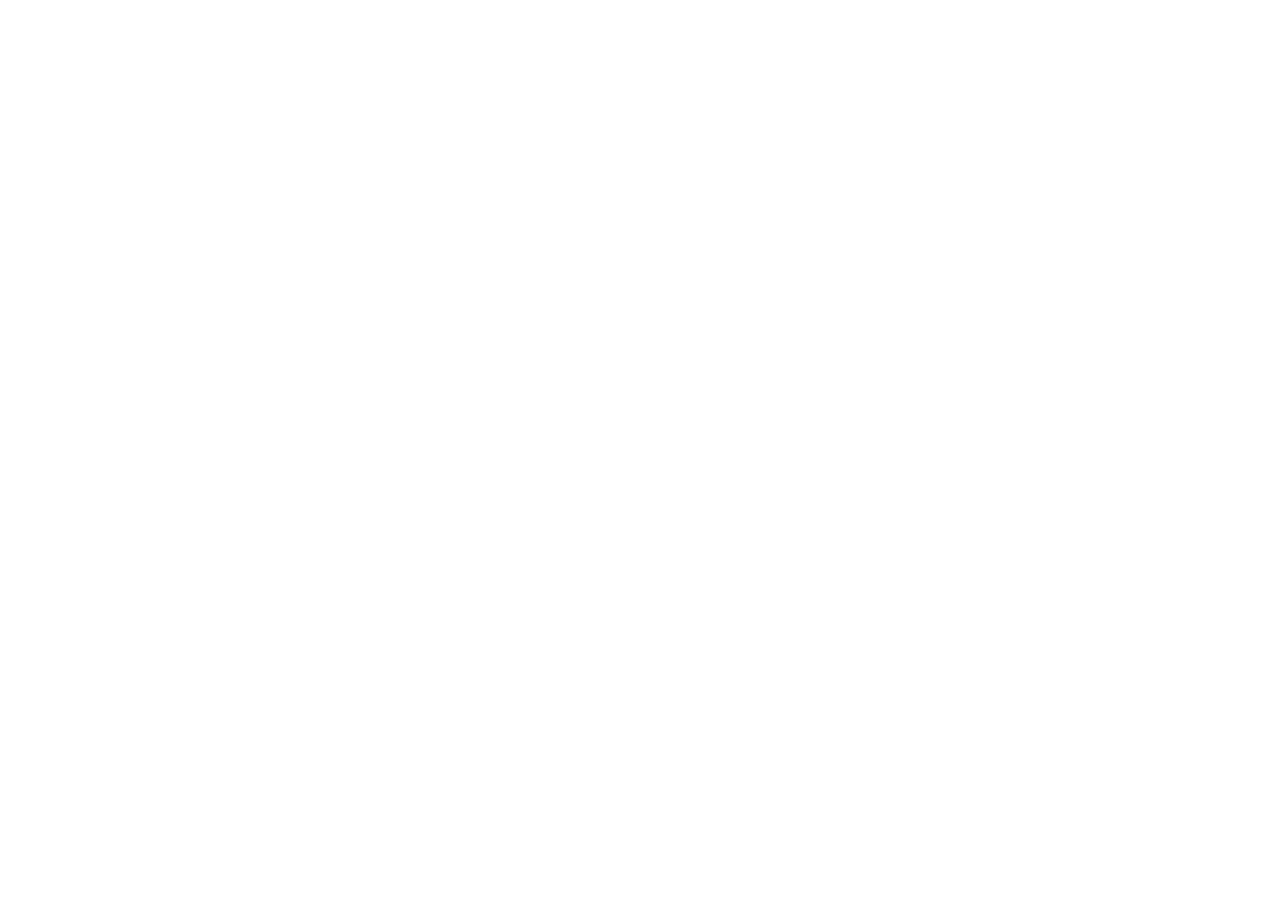
==== frontend/index.html @ d6c3076d "MallHaul initial setup" ====
<!doctype html>
<html lang="en">
<head>
<meta charset="utf-8">
<meta name="viewport" content="width=device-width,initial-scale=1">
<title>MallHaul - Shop every store. One cart, one delivery.</title>
<link rel="stylesheet" href="/css/styles.css">
</head>
<body data-page="home">
<header id="site-header"></header>
<main id="main"></main>
<footer id="site-footer"></footer>
<div id="toast"></div>
<script src="/js/api.js"></script>
<script src="/js/app.js"></script>
</body>
</html>
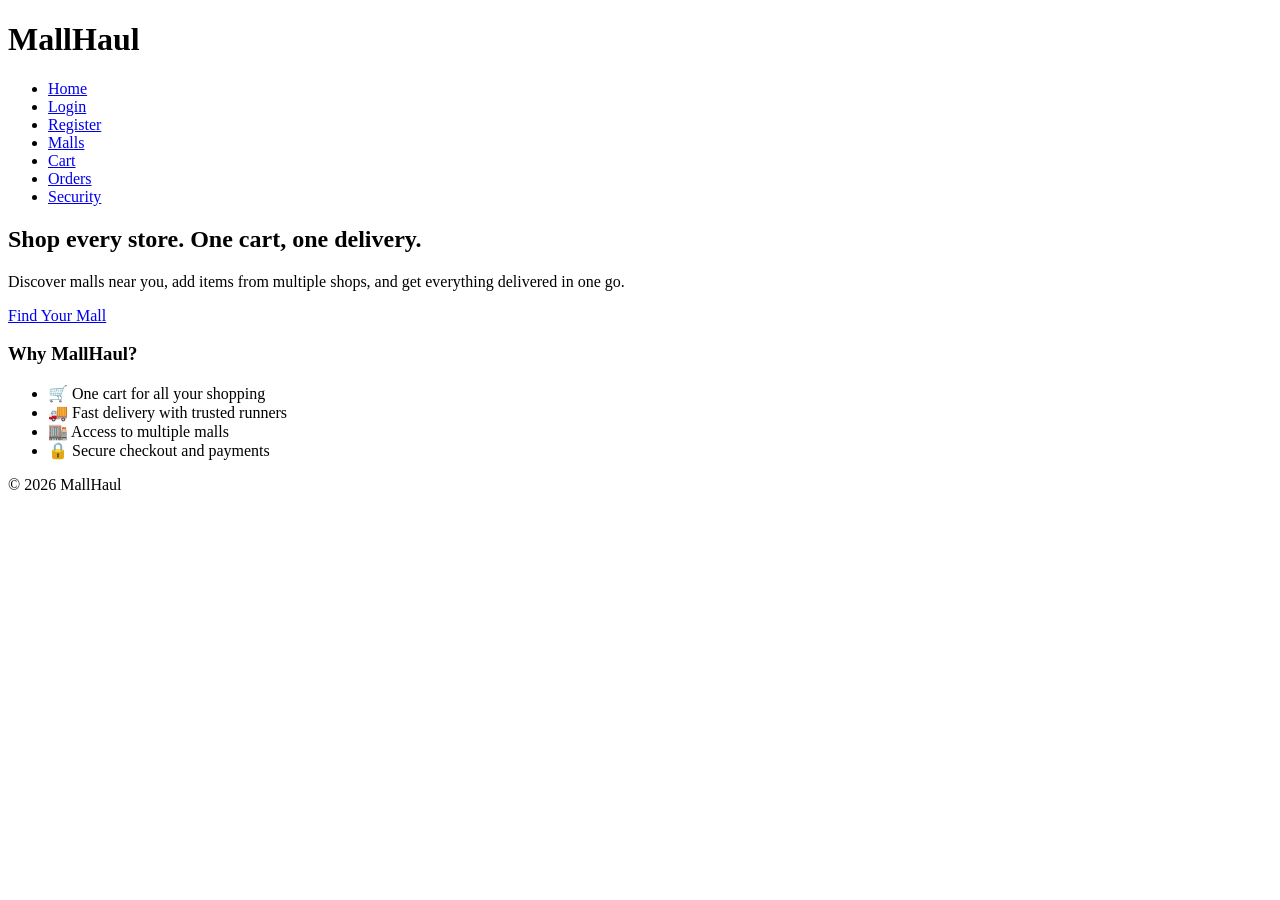
==== commit 38d438d2: "Add python-multipart for FastAPI form handling" ====
--- a/frontend/index.html
+++ b/frontend/index.html
@@ -1,17 +1,52 @@
 <!doctype html>
 <html lang="en">
 <head>
-<meta charset="utf-8">
-<meta name="viewport" content="width=device-width,initial-scale=1">
-<title>MallHaul - Shop every store. One cart, one delivery.</title>
-<link rel="stylesheet" href="/css/styles.css">
+  <meta charset="utf-8">
+  <meta name="viewport" content="width=device-width,initial-scale=1">
+  <title>MallHaul - Shop every store. One cart, one delivery.</title>
+  <link rel="stylesheet" href="/css/styles.css">
 </head>
 <body data-page="home">
-<header id="site-header"></header>
-<main id="main"></main>
-<footer id="site-footer"></footer>
-<div id="toast"></div>
-<script src="/js/api.js"></script>
-<script src="/js/app.js"></script>
+  <header id="site-header">
+    <h1>MallHaul</h1>
+    <nav>
+      <ul>
+        <li><a href="/index.html">Home</a></li>
+        <li><a href="/login.html">Login</a></li>
+        <li><a href="/register.html">Register</a></li>
+        <li><a href="/malls.html">Malls</a></li>
+        <li><a href="/cart.html">Cart</a></li>
+        <li><a href="/orders.html">Orders</a></li>
+        <li><a href="/security.html">Security</a></li>
+      </ul>
+    </nav>
+  </header>
+
+  <main id="main">
+    <section class="hero">
+      <h2>Shop every store. One cart, one delivery.</h2>
+      <p>Discover malls near you, add items from multiple shops, and get everything delivered in one go.</p>
+      <a href="/malls.html" class="btn">Find Your Mall</a>
+    </section>
+
+    <section class="features">
+      <h3>Why MallHaul?</h3>
+      <ul>
+        <li>🛒 One cart for all your shopping</li>
+        <li>🚚 Fast delivery with trusted runners</li>
+        <li>🏬 Access to multiple malls</li>
+        <li>🔒 Secure checkout and payments</li>
+      </ul>
+    </section>
+  </main>
+
+  <footer id="site-footer">
+    <p>&copy; 2026 MallHaul</p>
+  </footer>
+
+  <div id="toast"></div>
+
+  <script src="/js/api.js"></script>
+  <script src="/js/app.js"></script>
 </body>
-</html>+</html>
